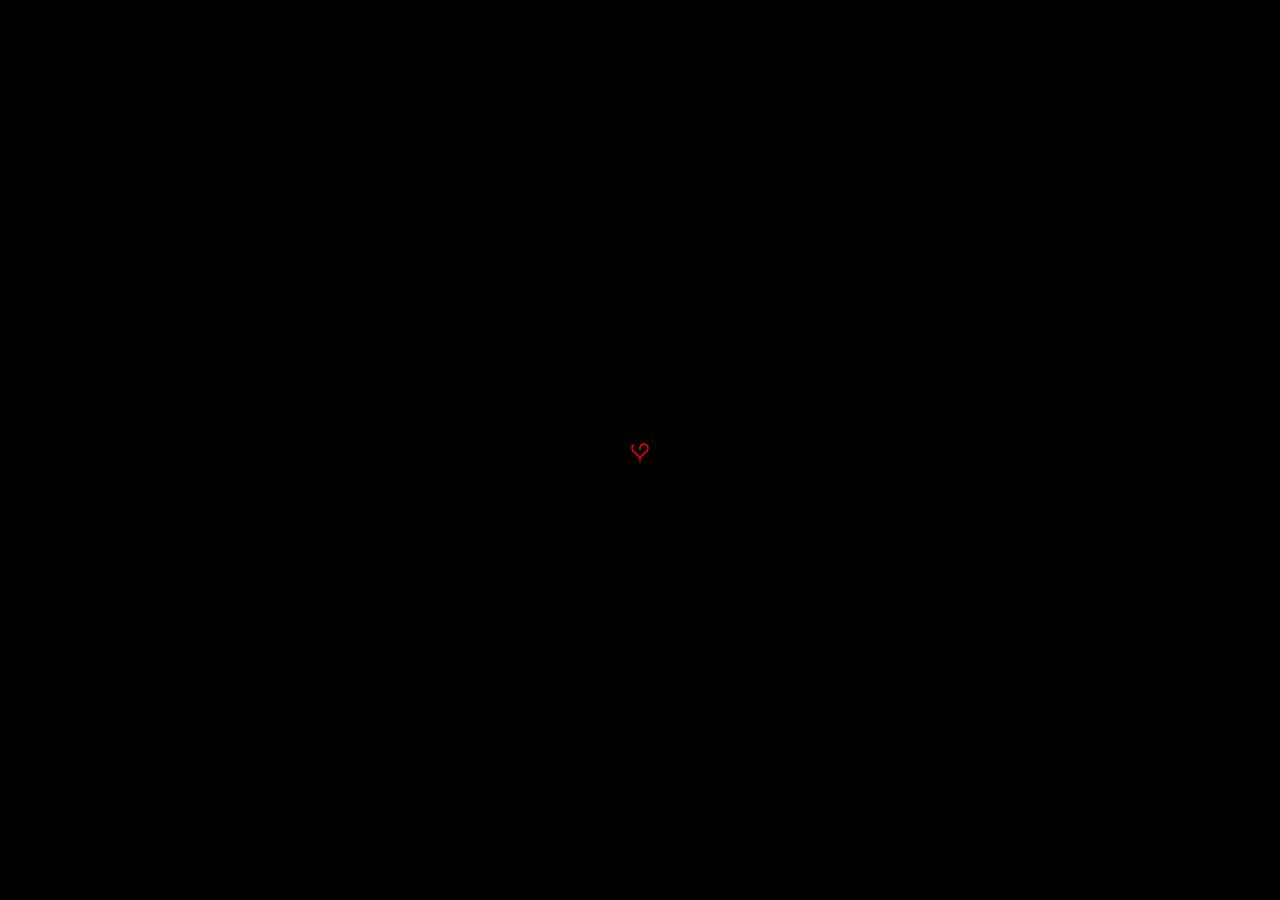
==== heart2.html @ 0c30dd14 "Add files via upload" ====
<!DOCTYPE html>
<html lang="pt-br">
<head>
    <meta charset="UTF-8">
    <meta name="viewport" content="width=device-width, initial-scale=1.0">
    <title>Coração Python</title>
    <style>
        body {
            margin: 0;
            padding: 0;
            background-color: black;
            overflow: hidden;
            display: flex;
            justify-content: center;
            align-items: center;
            height: 100vh;
        }
        
        canvas {
            display: block;
            width: 250px;
            height: 250px;
        }
    </style>
</head>
<body>
    <canvas id="heartCanvas" width="250" height="250"></canvas>
    
    <script>
        // Configuração do canvas
        const canvas = document.getElementById('heartCanvas');
        const ctx = canvas.getContext('2d');
        
        let currentStep = 0;
        let currentHeart = 1;
        const totalHearts = 15;
        const stepsPerHeart = 50; // Número de passos para desenhar cada coração
        
        // Função para desenhar um passo do coração
        function drawHeartStep(i, step) {
            ctx.beginPath();
            ctx.strokeStyle = 'red';
            ctx.lineWidth = 1.5;
            
            // Começar do centro
            const centerX = canvas.width / 2;
            const centerY = canvas.height / 2;
            ctx.moveTo(centerX, centerY);
            
            // Calcular quantos pontos desenhar neste passo
            const pointsToDraw = Math.min(step, stepsPerHeart);
            
            // Desenhar o coração progressivamente
            for (let n = 0; n < pointsToDraw; n++) {
                const t = (n / stepsPerHeart) * Math.PI * 2;
                const x = 16 * Math.pow(Math.sin(t), 3);
                const y = 13 * Math.cos(t) - 5 * Math.cos(2*t) - 2 * Math.cos(3*t) - Math.cos(4*t);
                
                // Escalar e posicionar, com fator reduzido para um coração menor
                const scaledX = x * (i * 0.5) + centerX;
                const scaledY = -y * (i * 0.5) + centerY;
                
                ctx.lineTo(scaledX, scaledY);
            }
            
            ctx.stroke();
        }
        
        // Função para animar os corações
        function animate() {
            // Limpar o canvas
            ctx.clearRect(0, 0, canvas.width, canvas.height);
            
            // Desenhar todos os corações completos anteriores
            for (let i = 1; i < currentHeart; i++) {
                drawHeartStep(i, stepsPerHeart);
            }
            
            // Desenhar o coração atual em progresso
            drawHeartStep(currentHeart, currentStep);
            
            // Avançar para o próximo passo
            currentStep++;
            
            // Se completou o coração atual, avançar para o próximo
            if (currentStep > stepsPerHeart) {
                currentStep = 0;
                currentHeart++;
                
                // Se completou todos os corações, reiniciar
                if (currentHeart > totalHearts) {
                    currentHeart = 1;
                    // Pequena pausa antes de reiniciar
                    setTimeout(() => {
                        requestAnimationFrame(animate);
                    }, 1000);
                    return;
                }
            }
            
            // Continuar a animação
            requestAnimationFrame(animate);
        }
        
        // Iniciar a animação
        animate();
    </script>
</body>
</html>
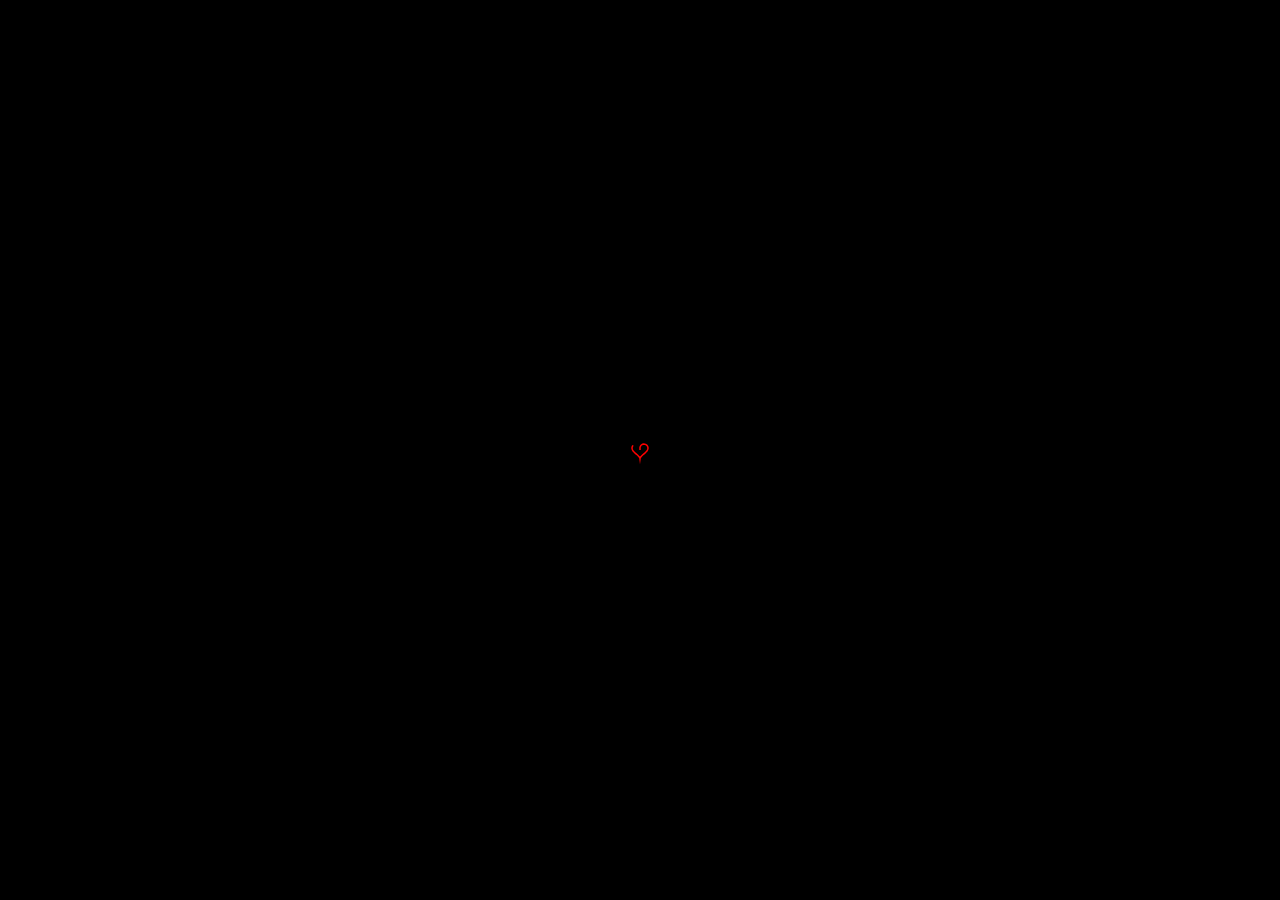
==== commit 7a02af54: "PHP para HTML - converção nescesária." ====
--- a/heart2.html
+++ b/heart2.html
@@ -1,109 +1,109 @@
-<!DOCTYPE html>
-<html lang="pt-br">
-<head>
-    <meta charset="UTF-8">
-    <meta name="viewport" content="width=device-width, initial-scale=1.0">
-    <title>Coração Python</title>
-    <style>
-        body {
-            margin: 0;
-            padding: 0;
-            background-color: black;
-            overflow: hidden;
-            display: flex;
-            justify-content: center;
-            align-items: center;
-            height: 100vh;
-        }
-        
-        canvas {
-            display: block;
-            width: 250px;
-            height: 250px;
-        }
-    </style>
-</head>
-<body>
-    <canvas id="heartCanvas" width="250" height="250"></canvas>
-    
-    <script>
-        // Configuração do canvas
-        const canvas = document.getElementById('heartCanvas');
-        const ctx = canvas.getContext('2d');
-        
-        let currentStep = 0;
-        let currentHeart = 1;
-        const totalHearts = 15;
-        const stepsPerHeart = 50; // Número de passos para desenhar cada coração
-        
-        // Função para desenhar um passo do coração
-        function drawHeartStep(i, step) {
-            ctx.beginPath();
-            ctx.strokeStyle = 'red';
-            ctx.lineWidth = 1.5;
-            
-            // Começar do centro
-            const centerX = canvas.width / 2;
-            const centerY = canvas.height / 2;
-            ctx.moveTo(centerX, centerY);
-            
-            // Calcular quantos pontos desenhar neste passo
-            const pointsToDraw = Math.min(step, stepsPerHeart);
-            
-            // Desenhar o coração progressivamente
-            for (let n = 0; n < pointsToDraw; n++) {
-                const t = (n / stepsPerHeart) * Math.PI * 2;
-                const x = 16 * Math.pow(Math.sin(t), 3);
-                const y = 13 * Math.cos(t) - 5 * Math.cos(2*t) - 2 * Math.cos(3*t) - Math.cos(4*t);
-                
-                // Escalar e posicionar, com fator reduzido para um coração menor
-                const scaledX = x * (i * 0.5) + centerX;
-                const scaledY = -y * (i * 0.5) + centerY;
-                
-                ctx.lineTo(scaledX, scaledY);
-            }
-            
-            ctx.stroke();
-        }
-        
-        // Função para animar os corações
-        function animate() {
-            // Limpar o canvas
-            ctx.clearRect(0, 0, canvas.width, canvas.height);
-            
-            // Desenhar todos os corações completos anteriores
-            for (let i = 1; i < currentHeart; i++) {
-                drawHeartStep(i, stepsPerHeart);
-            }
-            
-            // Desenhar o coração atual em progresso
-            drawHeartStep(currentHeart, currentStep);
-            
-            // Avançar para o próximo passo
-            currentStep++;
-            
-            // Se completou o coração atual, avançar para o próximo
-            if (currentStep > stepsPerHeart) {
-                currentStep = 0;
-                currentHeart++;
-                
-                // Se completou todos os corações, reiniciar
-                if (currentHeart > totalHearts) {
-                    currentHeart = 1;
-                    // Pequena pausa antes de reiniciar
-                    setTimeout(() => {
-                        requestAnimationFrame(animate);
-                    }, 1000);
-                    return;
-                }
-            }
-            
-            // Continuar a animação
-            requestAnimationFrame(animate);
-        }
-        
-        // Iniciar a animação
-        animate();
-    </script>
-</body>
-</html>
+<!DOCTYPE html>
+<html lang="pt-br">
+<head>
+    <meta charset="UTF-8">
+    <meta name="viewport" content="width=device-width, initial-scale=1.0">
+    <title>Coração Python</title>
+    <style>
+        body {
+            margin: 0;
+            padding: 0;
+            background-color: black;
+            overflow: hidden;
+            display: flex;
+            justify-content: center;
+            align-items: center;
+            height: 100vh;
+        }
+        
+        canvas {
+            display: block;
+            width: 250px;
+            height: 250px;
+        }
+    </style>
+</head>
+<body>
+    <canvas id="heartCanvas" width="250" height="250"></canvas>
+    
+    <script>
+        // Configuração do canvas
+        const canvas = document.getElementById('heartCanvas');
+        const ctx = canvas.getContext('2d');
+        
+        let currentStep = 0;
+        let currentHeart = 1;
+        const totalHearts = 15;
+        const stepsPerHeart = 50; // Número de passos para desenhar cada coração
+        
+        // Função para desenhar um passo do coração
+        function drawHeartStep(i, step) {
+            ctx.beginPath();
+            ctx.strokeStyle = 'red';
+            ctx.lineWidth = 1.5;
+            
+            // Começar do centro
+            const centerX = canvas.width / 2;
+            const centerY = canvas.height / 2;
+            ctx.moveTo(centerX, centerY);
+            
+            // Calcular quantos pontos desenhar neste passo
+            const pointsToDraw = Math.min(step, stepsPerHeart);
+            
+            // Desenhar o coração progressivamente
+            for (let n = 0; n < pointsToDraw; n++) {
+                const t = (n / stepsPerHeart) * Math.PI * 2;
+                const x = 16 * Math.pow(Math.sin(t), 3);
+                const y = 13 * Math.cos(t) - 5 * Math.cos(2*t) - 2 * Math.cos(3*t) - Math.cos(4*t);
+                
+                // Escalar e posicionar, com fator reduzido para um coração menor
+                const scaledX = x * (i * 0.5) + centerX;
+                const scaledY = -y * (i * 0.5) + centerY;
+                
+                ctx.lineTo(scaledX, scaledY);
+            }
+            
+            ctx.stroke();
+        }
+        
+        // Função para animar os corações
+        function animate() {
+            // Limpar o canvas
+            ctx.clearRect(0, 0, canvas.width, canvas.height);
+            
+            // Desenhar todos os corações completos anteriores
+            for (let i = 1; i < currentHeart; i++) {
+                drawHeartStep(i, stepsPerHeart);
+            }
+            
+            // Desenhar o coração atual em progresso
+            drawHeartStep(currentHeart, currentStep);
+            
+            // Avançar para o próximo passo
+            currentStep++;
+            
+            // Se completou o coração atual, avançar para o próximo
+            if (currentStep > stepsPerHeart) {
+                currentStep = 0;
+                currentHeart++;
+                
+                // Se completou todos os corações, reiniciar
+                if (currentHeart > totalHearts) {
+                    currentHeart = 1;
+                    // Pequena pausa antes de reiniciar
+                    setTimeout(() => {
+                        requestAnimationFrame(animate);
+                    }, 1000);
+                    return;
+                }
+            }
+            
+            // Continuar a animação
+            requestAnimationFrame(animate);
+        }
+        
+        // Iniciar a animação
+        animate();
+    </script>
+</body>
+</html>
